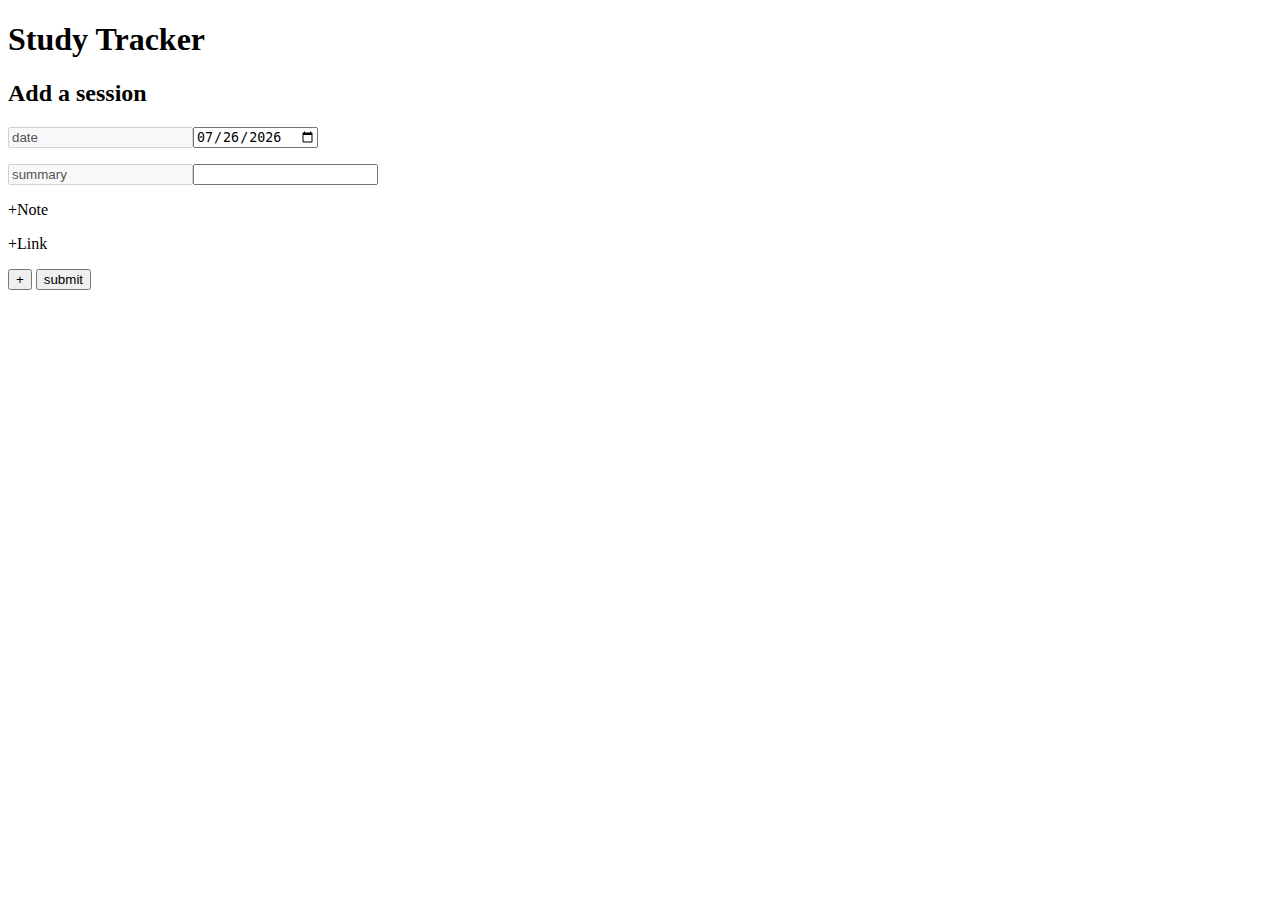
==== templates/add_a_session.html @ b836af55 "Initial Commit" ====
<!DOCTYPE html>
<html lang="en">
<head>
    <meta charset="UTF-8">
    <meta name="viewport" content="width=device-width, initial-scale=1.0">
    <meta http-equiv="X-UA-Compatible" content="ie=edge">
    <script
      src="https://code.jquery.com/jquery-3.3.1.min.js"
      integrity="sha256-FgpCb/KJQlLNfOu91ta32o/NMZxltwRo8QtmkMRdAu8="
      crossorigin="anonymous"></script>
    
    <script type="text/javascript">

        let num = 2

        function add_field(type){
            console.log('clicked')
            num +=1
            $("#study_form").append("<div id='input_group"+ num +"'><p><input id='key"+ num +"' type='text' required><input id='value"+ num +"' type='"+ type +"' required> <span onclick='delete_inputs("+num+")'>X<span></p><input type='hidden' id='field_to_be_submitted"+ num +"'></div>");    
        }

        function delete_inputs(num){
            console.log('clicked')
            let inputGroupToDelete = document.getElementById('input_group'+num)
            console.log(inputGroupToDelete)
            inputGroupToDelete.parentNode.removeChild(inputGroupToDelete);
        }
  
  
        function changeName(){
            for(i=0; i<=num; i++){
                if(document.getElementById('input_group'+ i)){
                    document.getElementById(`field_to_be_submitted${i}`).setAttribute("name", document.getElementById(`key${i}`).value)
                    document.getElementById(`field_to_be_submitted${i}`).setAttribute("value", document.getElementById(`value${i}`).value)
                    console.log('testing')
                } else {
                    continue;
                }    
            }   
        }

        Date.prototype.toDateInputValue = (function() {
            var local = new Date(this);
            local.setMinutes(this.getMinutes() - this.getTimezoneOffset());
            return local.toJSON().slice(0,10);
        });

        window.onload = function(){
            document.getElementById('value0').value = new Date().toDateInputValue();
        }

        
  
      </script>
      

    <title>Document</title>
</head>
<body>
    <h1>Study Tracker</h1>
    <h2>Add a session</h2>
    <form action="{{ url_for('add_a_session') }}" method="post">
        <div id="study_form">
            <div id="input_group0">
                <p><input id="key0" type="text" value="date" disabled><input id="value0" type="date"></p>
                <input type='hidden' id="field_to_be_submitted0">
            </div>
            <div id="input_group1">
                <p><input id="key1" type="text" value="summary" disabled><input id="value1" type="text" required></p>
                <input type='hidden' id="field_to_be_submitted1">
            </div>
        </div>
        <p id="add_fields" onclick="add_field('text');">+Note</p>
        <p id="add_fields" onclick="add_field('url');">+Link</p>
        <button id="add_fields">+</button>
        <input type="submit" value="submit" onclick="changeName()">
    </form>
    
</body>
</html>
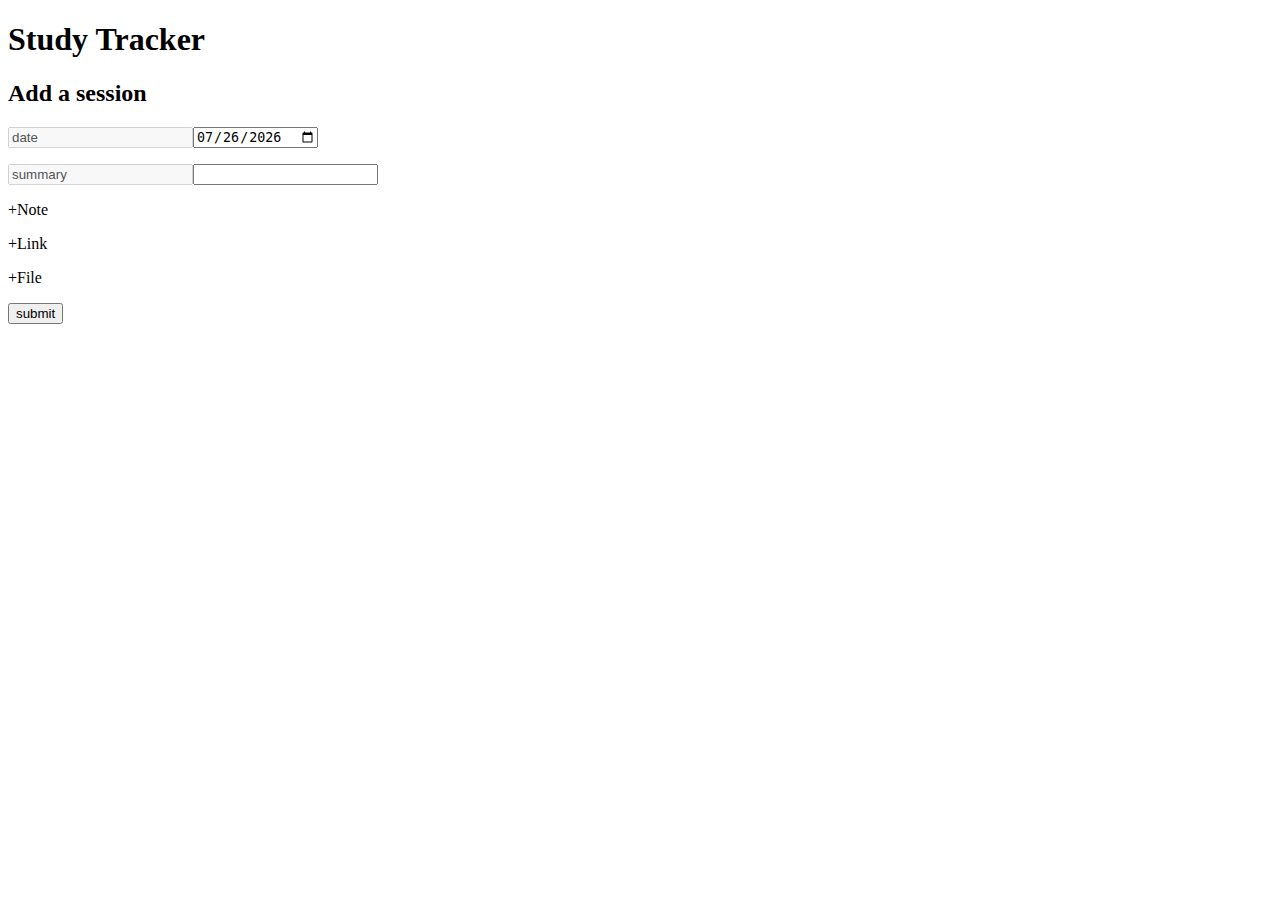
==== commit 690dc19a: "testing two workspace" ====
--- a/templates/add_a_session.html
+++ b/templates/add_a_session.html
@@ -70,9 +70,9 @@
                 <input type='hidden' id="field_to_be_submitted1">
             </div>
         </div>
-        <p id="add_fields" onclick="add_field('text');">+Note</p>
-        <p id="add_fields" onclick="add_field('url');">+Link</p>
-        <button id="add_fields">+</button>
+        <p onclick="add_field('text');">+Note</p>
+        <p onclick="add_field('url');">+Link</p>
+        <p onclick="add_field('file');">+File</p>
         <input type="submit" value="submit" onclick="changeName()">
     </form>
     
